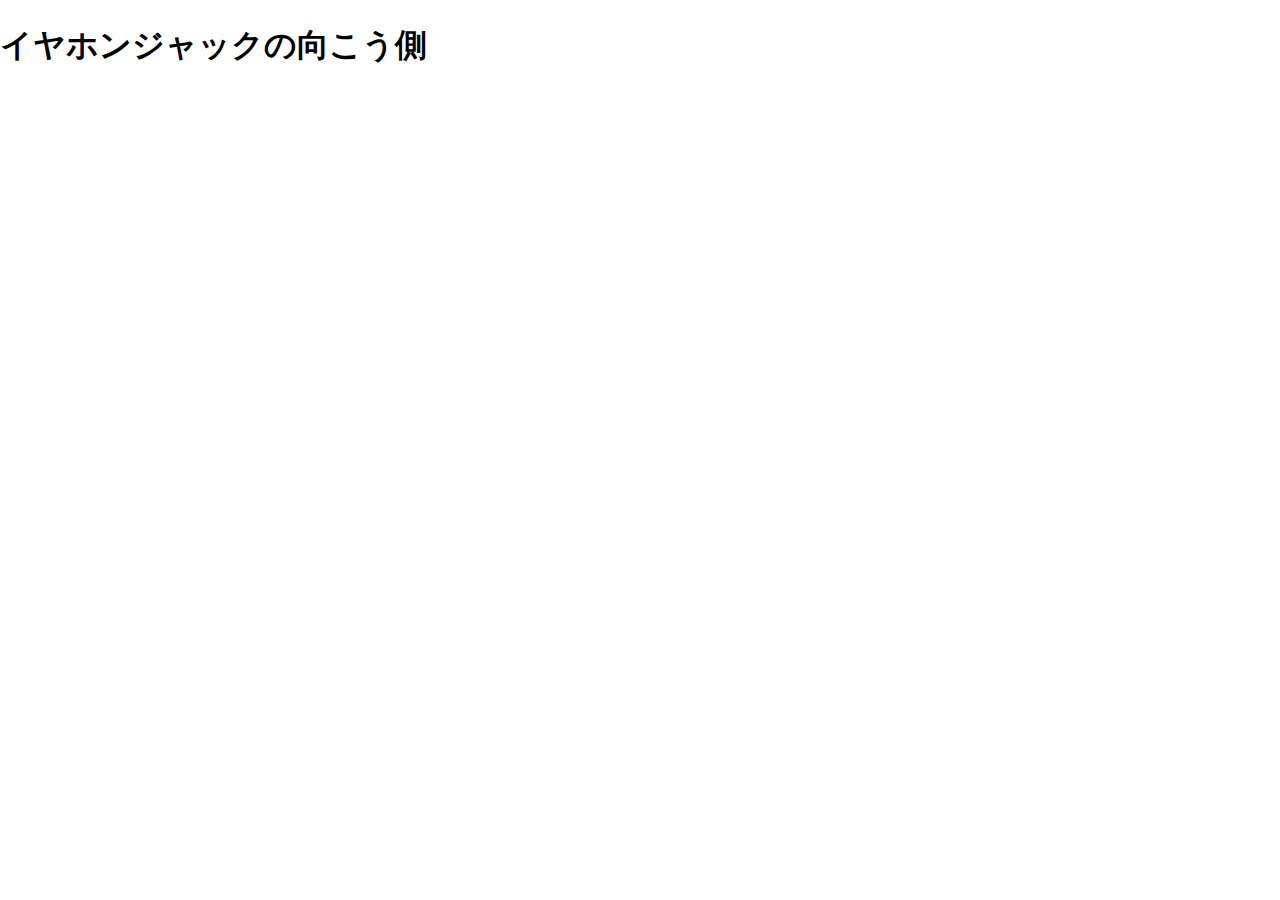
==== chapter02/index.html @ ed21df6f "tr-19" ====
<!DOCTYPE html>
<html>
  <head>
    <meta charset="utf-8">
    <meta name="viewport" content="width=devise-width">

    <title>イヤホンジャックの向こう側</title>
    <link rel="stylesheet" href="css/style.css">
  </head>
  <body>
    <h1>イヤホンジャックの向こう側</h1>
  </body>
</html>
---- chapter02/css/style.css ----
@import url(sanitize.css)
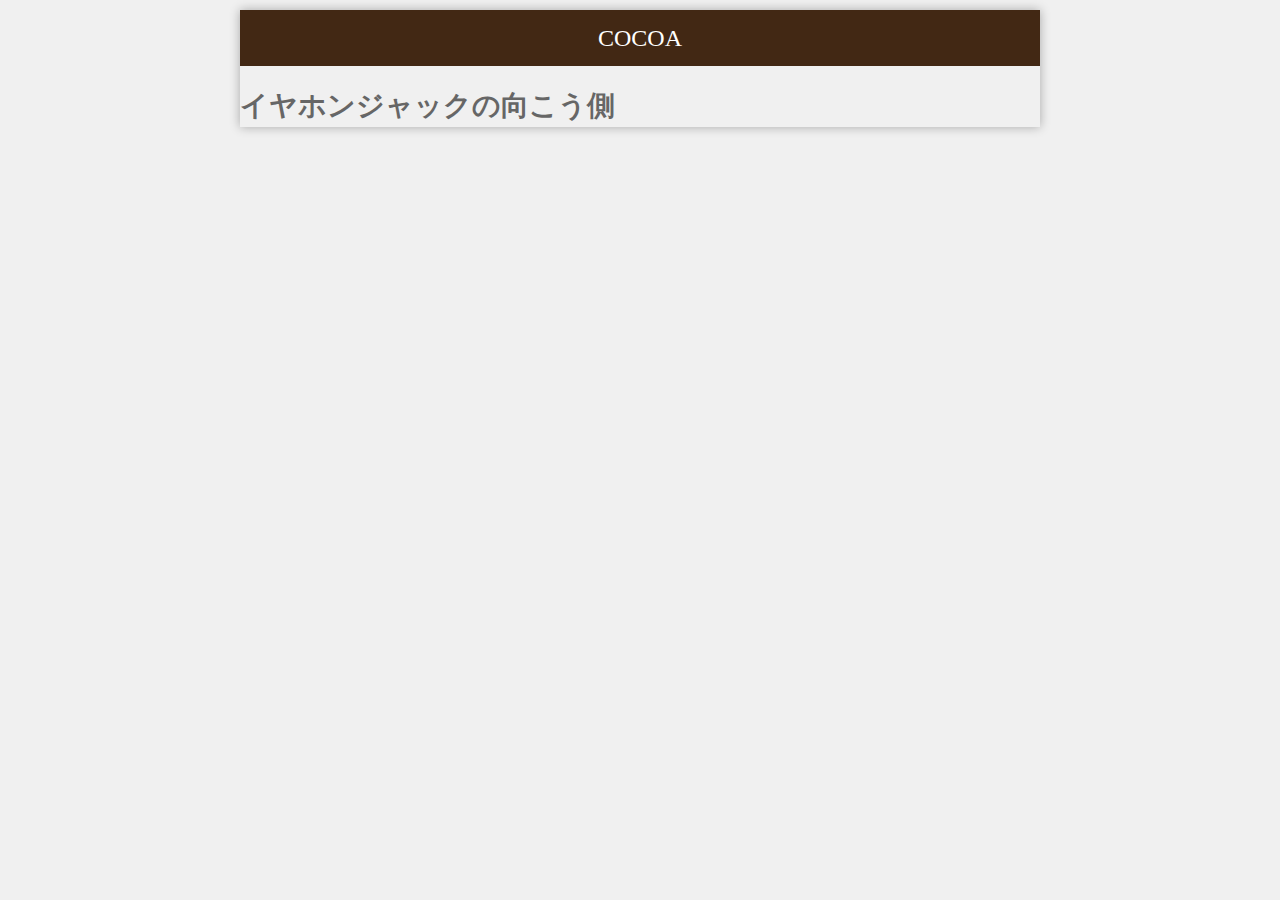
==== commit 6ce6642c: "tr-21" ====
--- a/chapter02/index.html
+++ b/chapter02/index.html
@@ -8,6 +8,13 @@
     <link rel="stylesheet" href="css/style.css">
   </head>
   <body>
-    <h1>イヤホンジャックの向こう側</h1>
+    <div class="container">
+      <header>
+        <h1>COCOA</h1>
+      </header>
+      <section class="infomation">
+        <h1>イヤホンジャックの向こう側</h1>
+      </section>
+    </div>
   </body>
 </html>
--- a/chapter02/css/style.css
+++ b/chapter02/css/style.css
@@ -1 +1,23 @@
-@import url(sanitize.css)
+@import url(sanitize.css);
+body{
+  background-color: #f0f0f0;
+  padding: 10px;
+  font-size: 14px;
+  color: #666;
+}
+.container{
+  width: 800px;
+  box-shadow: 0 0 10px rgba(0,0,0,.3);
+  margin: 0 auto;
+}
+header{
+  background-color: #422814;
+  padding: 10px;
+  color: #fff;
+}
+header h1{
+  margin: 0;
+  font-size: 24px;
+  font-weight: normal;
+  text-align: center;
+}
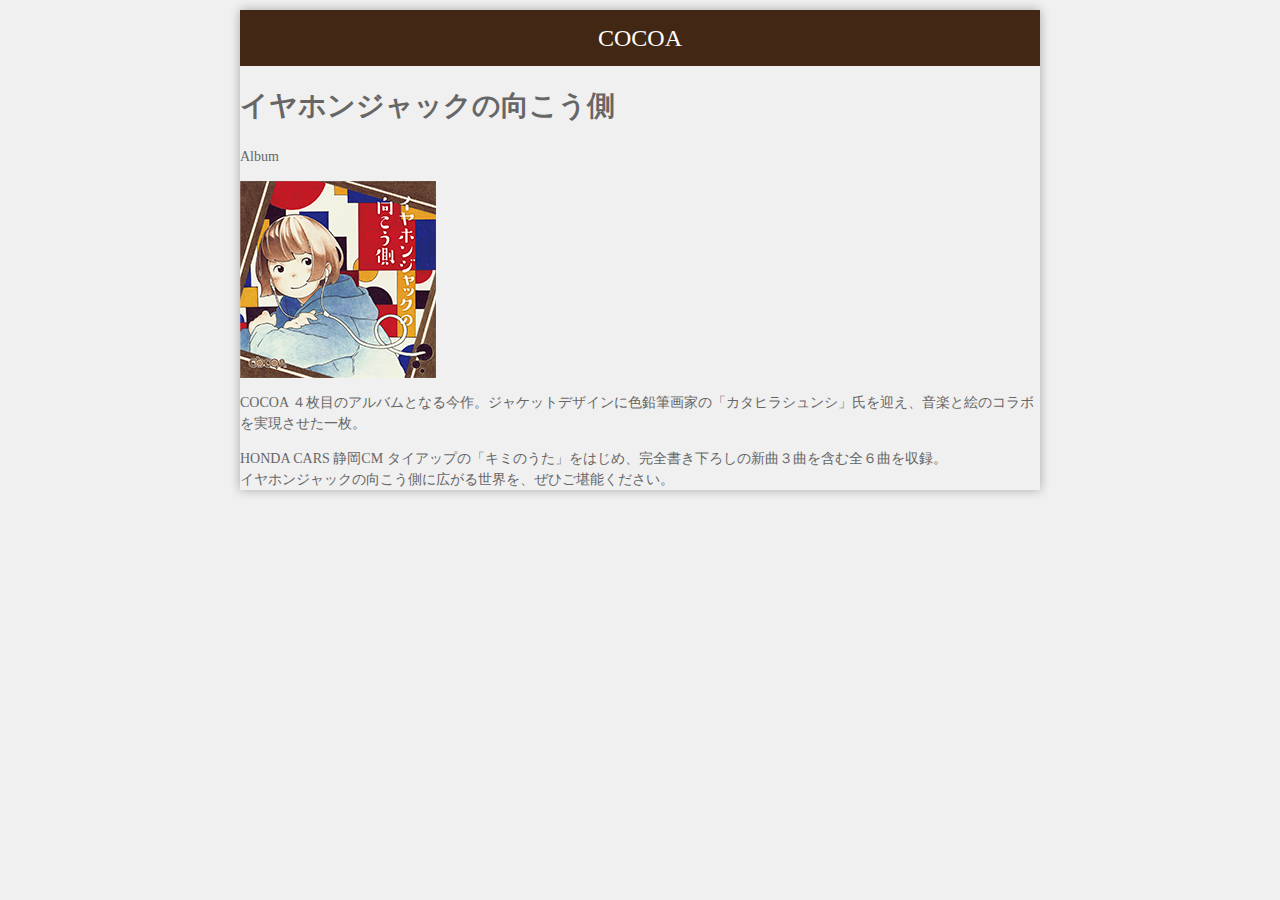
==== commit 63956271: "tr-23" ====
--- a/chapter02/index.html
+++ b/chapter02/index.html
@@ -14,6 +14,11 @@
       </header>
       <section class="infomation">
         <h1>イヤホンジャックの向こう側</h1>
+        <p>Album</p>
+        <img src="img/jacket.png" alt="イヤホンジャックの向こう側のジャケット写真">
+        <p>COCOA ４枚目のアルバムとなる今作。ジャケットデザインに色鉛筆画家の「カタヒラシュンシ」氏を迎え、音楽と絵のコラボを実現させた一枚。</p>
+        <p>HONDA CARS 静岡CM タイアップの「キミのうた」をはじめ、完全書き下ろしの新曲３曲を含む全６曲を収録。<br>
+        イヤホンジャックの向こう側に広がる世界を、ぜひご堪能ください。</p>
       </section>
     </div>
   </body>
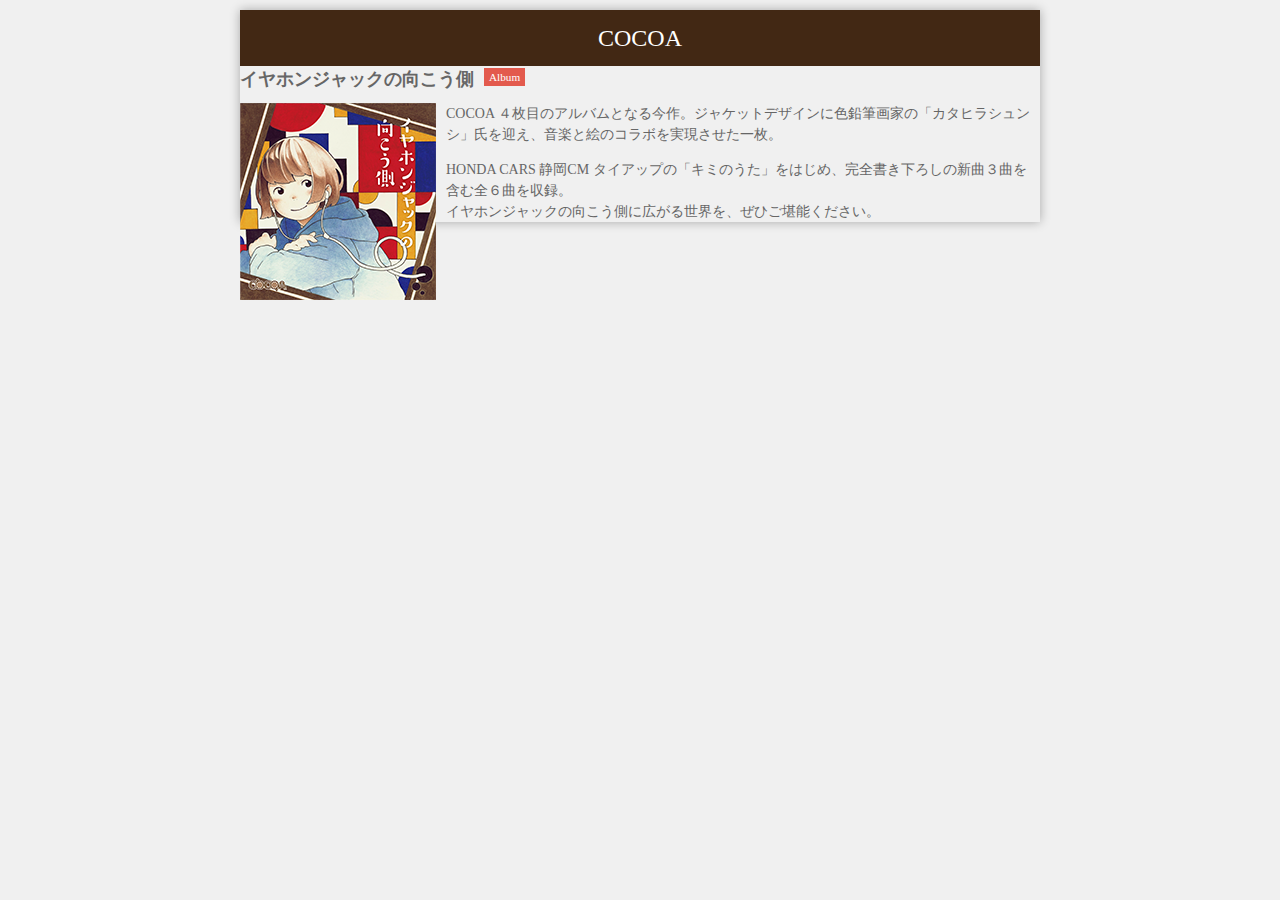
==== commit 7177bb0c: "tr-24" ====
--- a/chapter02/index.html
+++ b/chapter02/index.html
@@ -14,11 +14,13 @@
       </header>
       <section class="infomation">
         <h1>イヤホンジャックの向こう側</h1>
-        <p>Album</p>
-        <img src="img/jacket.png" alt="イヤホンジャックの向こう側のジャケット写真">
-        <p>COCOA ４枚目のアルバムとなる今作。ジャケットデザインに色鉛筆画家の「カタヒラシュンシ」氏を迎え、音楽と絵のコラボを実現させた一枚。</p>
-        <p>HONDA CARS 静岡CM タイアップの「キミのうた」をはじめ、完全書き下ろしの新曲３曲を含む全６曲を収録。<br>
-        イヤホンジャックの向こう側に広がる世界を、ぜひご堪能ください。</p>
+        <p class="type">Album</p>
+        <div class="description">
+          <img src="img/jacket.png" alt="イヤホンジャックの向こう側のジャケット写真">
+          <p>COCOA ４枚目のアルバムとなる今作。ジャケットデザインに色鉛筆画家の「カタヒラシュンシ」氏を迎え、音楽と絵のコラボを実現させた一枚。</p>
+          <p>HONDA CARS 静岡CM タイアップの「キミのうた」をはじめ、完全書き下ろしの新曲３曲を含む全６曲を収録。<br>
+          イヤホンジャックの向こう側に広がる世界を、ぜひご堪能ください。</p>
+        </div>
       </section>
     </div>
   </body>
--- a/chapter02/css/style.css
+++ b/chapter02/css/style.css
@@ -21,3 +21,22 @@
   font-weight: normal;
   text-align: center;
 }
+.description{
+  clear: left;
+}
+.description img {
+  float: left;
+  margin: 0 10px 10px 0;
+}
+.infomation h1{
+  font-size: 18px;
+  margin: 0 10px 10px 0;
+  float: left;
+}
+.infomation .type{
+  display: inline;
+  background-color: #e35a4d;
+  padding: 3px 5px;
+  font-size: 80%;
+  color: #fff;
+}
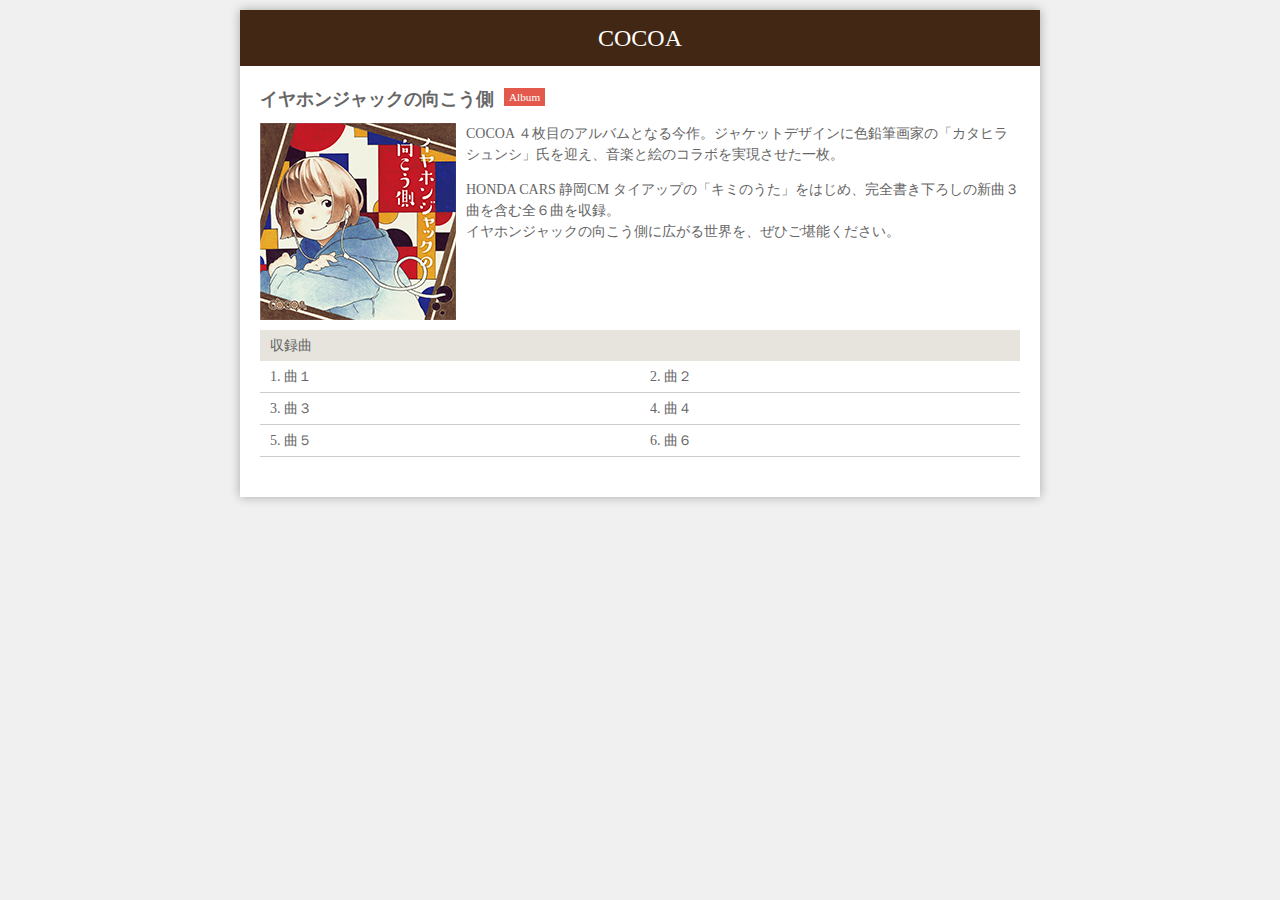
==== commit 4fa722e7: "tr-25" ====
--- a/chapter02/index.html
+++ b/chapter02/index.html
@@ -12,16 +12,29 @@
       <header>
         <h1>COCOA</h1>
       </header>
-      <section class="infomation">
-        <h1>イヤホンジャックの向こう側</h1>
-        <p class="type">Album</p>
-        <div class="description">
-          <img src="img/jacket.png" alt="イヤホンジャックの向こう側のジャケット写真">
-          <p>COCOA ４枚目のアルバムとなる今作。ジャケットデザインに色鉛筆画家の「カタヒラシュンシ」氏を迎え、音楽と絵のコラボを実現させた一枚。</p>
-          <p>HONDA CARS 静岡CM タイアップの「キミのうた」をはじめ、完全書き下ろしの新曲３曲を含む全６曲を収録。<br>
-          イヤホンジャックの向こう側に広がる世界を、ぜひご堪能ください。</p>
-        </div>
-      </section>
+      <div class="content">
+        <section class="infomation">
+          <h1>イヤホンジャックの向こう側</h1>
+          <p class="type">Album</p>
+          <div class="description">
+            <img src="img/jacket.png" alt="イヤホンジャックの向こう側のジャケット写真">
+            <p>COCOA ４枚目のアルバムとなる今作。ジャケットデザインに色鉛筆画家の「カタヒラシュンシ」氏を迎え、音楽と絵のコラボを実現させた一枚。</p>
+            <p>HONDA CARS 静岡CM タイアップの「キミのうた」をはじめ、完全書き下ろしの新曲３曲を含む全６曲を収録。<br>
+            イヤホンジャックの向こう側に広がる世界を、ぜひご堪能ください。</p>
+          </div>
+        </section>
+        <section class="songs">
+          <h2>収録曲</h2>
+          <ol class="clearfix">
+            <li>曲１</li>
+            <li>曲２</li>
+            <li>曲３</li>
+            <li>曲４</li>
+            <li>曲５</li>
+            <li>曲６</li>
+          </ol>
+        </section>
+      </div>
     </div>
   </body>
 </html>
--- a/chapter02/css/style.css
+++ b/chapter02/css/style.css
@@ -40,3 +40,34 @@
   font-size: 80%;
   color: #fff;
 }
+.content{
+  background-color: #fff;
+  padding: 20px;
+}
+.songs{
+  margin: 0 0 20px;
+}
+.songs h2{
+  clear: left;
+  font-size: 100%;
+  font-weight: normal;
+  margin: 0;
+  background-color: #e6e4dd;
+  padding: 5px 10px;
+}
+.songs ol{
+  padding: 0;
+  margin: 0;
+  list-style: decimal inside;
+}
+.songs li{
+  border-bottom: 1px solid #ccc;
+  width: 50%;
+  float: left;
+  padding: 5px 10px;
+}
+.clearfix:after{
+  content: " ";
+  display: table;
+  clear: both;
+}
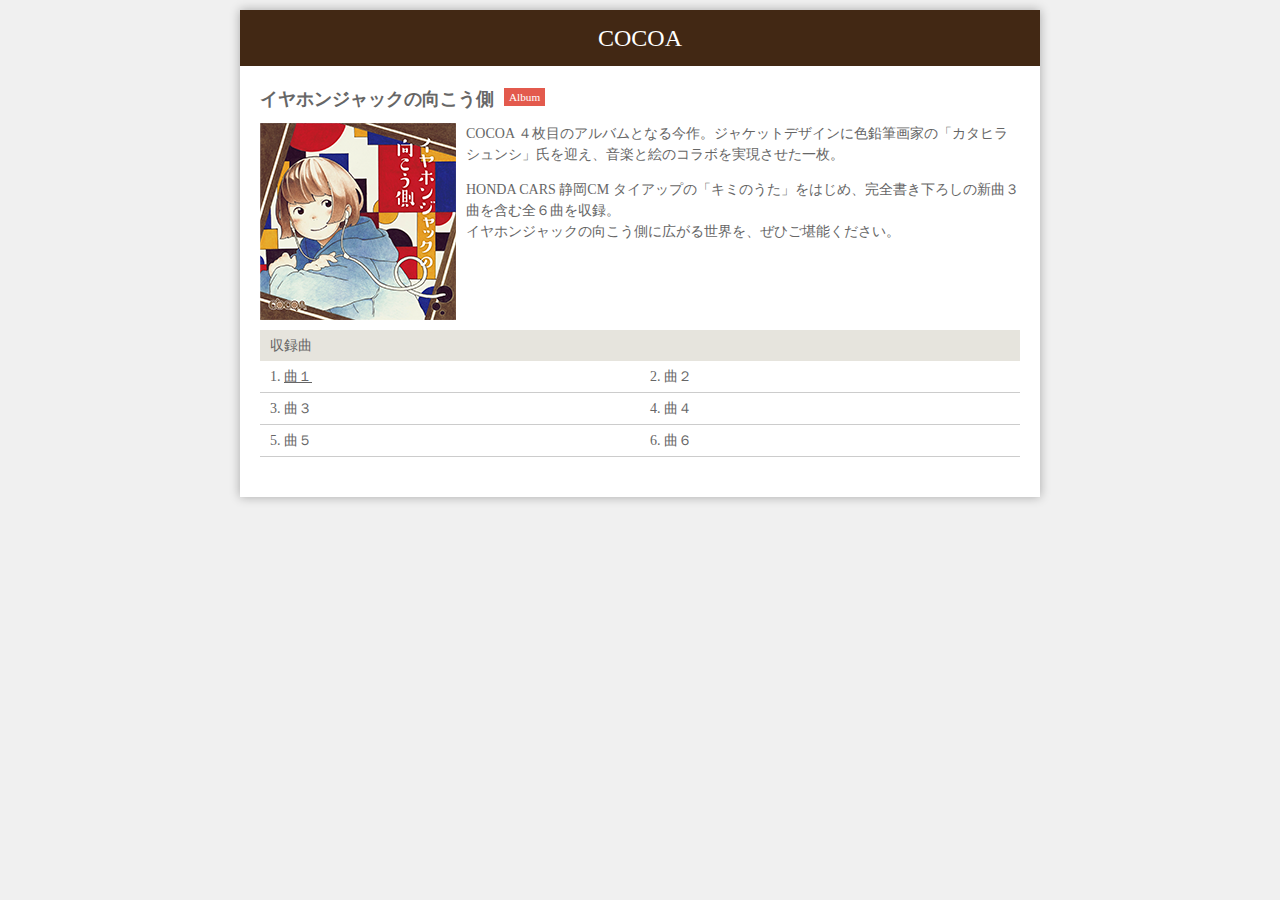
==== commit e368cf09: "tr-26" ====
--- a/chapter02/index.html
+++ b/chapter02/index.html
@@ -26,7 +26,7 @@
         <section class="songs">
           <h2>収録曲</h2>
           <ol class="clearfix">
-            <li>曲１</li>
+            <li><a href="https://www.youtube.com/watch?v=dNkZkFGmyxo" target="_self">曲１</a></li>
             <li>曲２</li>
             <li>曲３</li>
             <li>曲４</li>
--- a/chapter02/css/style.css
+++ b/chapter02/css/style.css
@@ -71,3 +71,6 @@
   display: table;
   clear: both;
 }
+a{
+  color: #666;
+}
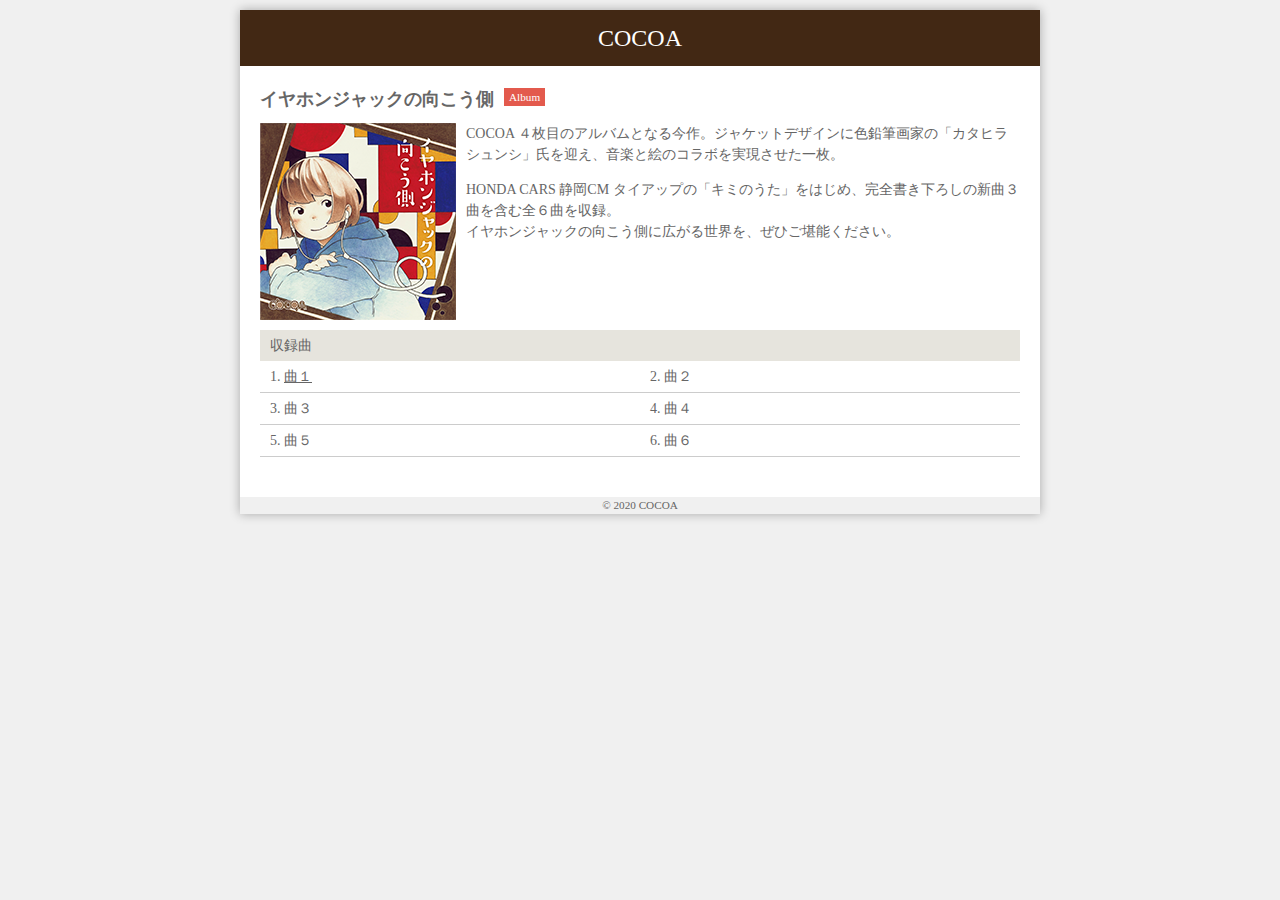
==== commit 324cc524: "tr-27" ====
--- a/chapter02/index.html
+++ b/chapter02/index.html
@@ -35,6 +35,9 @@
           </ol>
         </section>
       </div>
+      <footer>
+        &copy; 2020 COCOA
+      </footer>
     </div>
   </body>
 </html>
--- a/chapter02/css/style.css
+++ b/chapter02/css/style.css
@@ -74,3 +74,7 @@
 a{
   color: #666;
 }
+footer{
+  text-align: center;
+  font-size: 80%;
+}
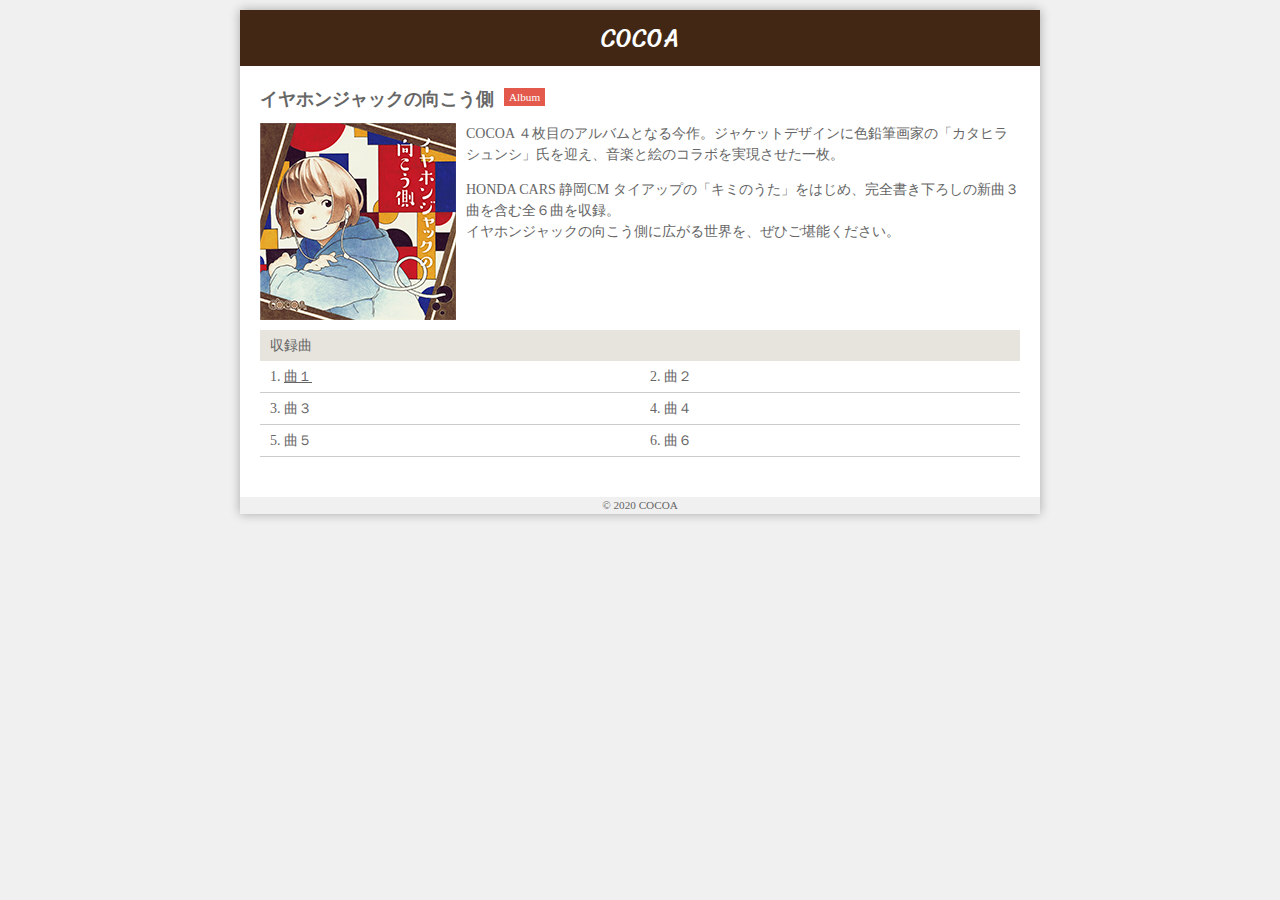
==== commit 7ba53bab: "tr-30" ====
--- a/chapter02/index.html
+++ b/chapter02/index.html
@@ -17,7 +17,9 @@
           <h1>イヤホンジャックの向こう側</h1>
           <p class="type">Album</p>
           <div class="description">
-            <img src="img/jacket.png" alt="イヤホンジャックの向こう側のジャケット写真">
+            <a href="#">
+              <img src="img/jacket.png" alt="イヤホンジャックの向こう側のジャケット写真">
+            </a>
             <p>COCOA ４枚目のアルバムとなる今作。ジャケットデザインに色鉛筆画家の「カタヒラシュンシ」氏を迎え、音楽と絵のコラボを実現させた一枚。</p>
             <p>HONDA CARS 静岡CM タイアップの「キミのうた」をはじめ、完全書き下ろしの新曲３曲を含む全６曲を収録。<br>
             イヤホンジャックの向こう側に広がる世界を、ぜひご堪能ください。</p>
--- a/chapter02/css/style.css
+++ b/chapter02/css/style.css
@@ -1,4 +1,6 @@
 @import url(sanitize.css);
+@import url('https://fonts.googleapis.com/css2?family=Sriracha&display=swap');
+
 body{
   background-color: #f0f0f0;
   padding: 10px;
@@ -6,7 +8,7 @@
   color: #666;
 }
 .container{
-  width: 800px;
+  max-width: 800px;
   box-shadow: 0 0 10px rgba(0,0,0,.3);
   margin: 0 auto;
 }
@@ -20,6 +22,7 @@
   font-size: 24px;
   font-weight: normal;
   text-align: center;
+  font-family: 'Sriracha', cursive;
 }
 .description{
   clear: left;
@@ -27,6 +30,13 @@
 .description img {
   float: left;
   margin: 0 10px 10px 0;
+  transition-property: opacity;
+  transition-duration: 1s;
+  transition-timing-function: ease;
+  transition-delay: 0s;
+}
+.description img:hover{
+  opacity: .5;
 }
 .infomation h1{
   font-size: 18px;
@@ -78,3 +88,23 @@
   text-align: center;
   font-size: 80%;
 }
+@media only screen and (max-width: 600px){
+  .description img{
+    float: none;
+    display: block;
+    margin: 0 auto;
+  }
+  header{
+    padding: 5px;
+  }
+  header h1{
+    font-size: 12px;
+  }
+  .information h1{
+    font-size: 14px;
+  }
+  songs li{
+    float: none;
+    width: inherit;
+  }
+}
